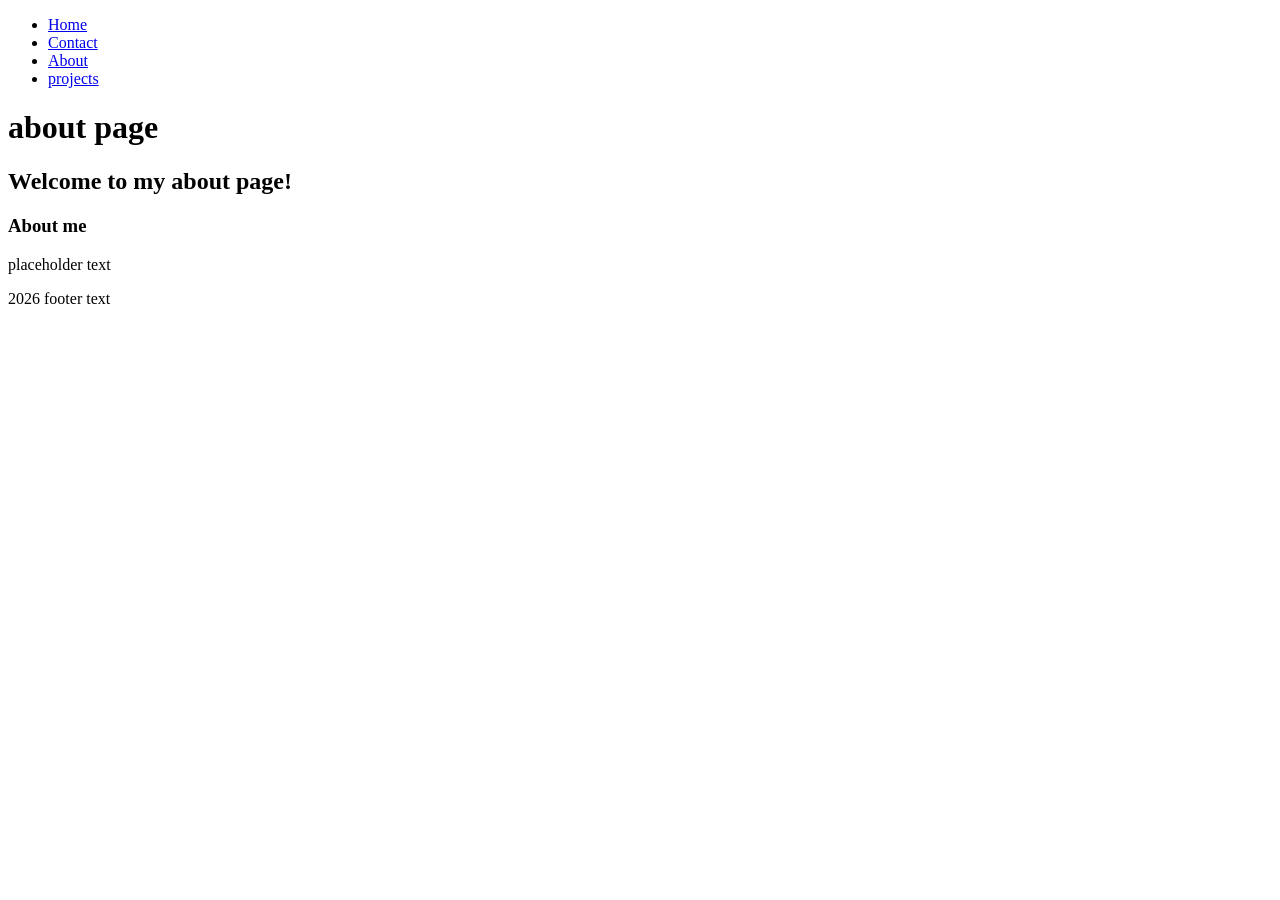
==== about.html @ 41ba8c9a "add basic HTML structure header for about, contact, and projects pages" ====
<!DOCTYPE html>
<html>
     <head>
        <title>about page</title>
    </head>
    <body>
        <nav>
            <ul>
                <li><a href="index.html">Home</a></li>
                <li><a href="contact.html">Contact</a></li>
                <li><a href="about.html">About</a></li>
                <li><a href="projects.html">projects</a></li>
            </ul>
        </nav>
        <h1>about page</h1>
        <h2>Welcome to my about page!</h2>
        <h3>About me</h3>
        <p> placeholder text</p>
        <footer>
            <p>2026 footer text </p>
        </footer>
    </body>
</html>
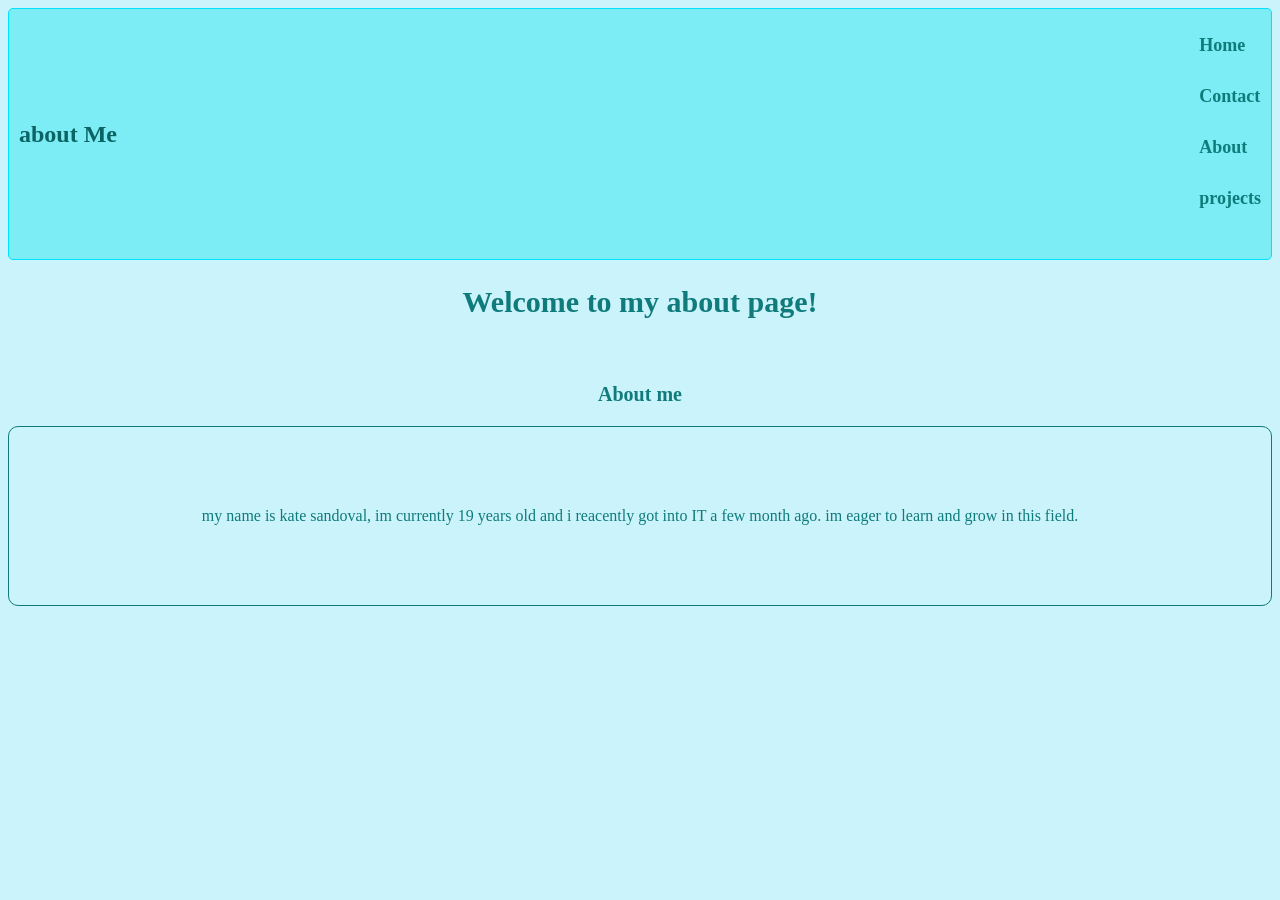
==== commit 3d540aeb: "refactor navigation structure and add CSS styles for better layout" ====
--- a/about.html
+++ b/about.html
@@ -2,9 +2,12 @@
 <html>
      <head>
         <title>about page</title>
+         <link rel="stylesheet" href="style.css">
     </head>
     <body>
-        <nav>
+        <header class="about-banner">
+            <div class="about-logo">about Me</div>
+        <nav class="about-list">
             <ul>
                 <li><a href="index.html">Home</a></li>
                 <li><a href="contact.html">Contact</a></li>
@@ -12,12 +15,13 @@
                 <li><a href="projects.html">projects</a></li>
             </ul>
         </nav>
-        <h1>about page</h1>
-        <h2>Welcome to my about page!</h2>
-        <h3>About me</h3>
-        <p> placeholder text</p>
-        <footer>
-            <p>2026 footer text </p>
-        </footer>
+        </header>
+        
+        <nav class="about-info">
+        <h1>Welcome to my about page!</h1>
+        <h2>About me</h2>
+        <p> my name is kate sandoval, im currently 19 years old and i reacently got into IT a few month ago. im eager to learn and grow in this field.</p>
+       </nav>
+    
     </body>
 </html>
--- a/style.css
+++ b/style.css
@@ -0,0 +1,338 @@
+
+ 
+ body {
+  background-color: #cbf3fc;
+}
+
+.home-list ul {
+  list-style: none;
+  display: flex;
+}
+
+.home-list ul li a {
+  text-decoration: none;
+}
+
+.home-list ul { display:flex; flex-direction: row; justify-content: space-between; align-items: center; flex-wrap: wrap; gap: 10px; margin-bottom: 20px; text-decoration: none; list-style: none; text-align: center; align-items: center; justify-content: center;
+}
+
+
+
+.home-list ul li a {
+  color: rgb(0, 0, 0);
+  text-decoration: none;
+}
+
+p {
+  color: rgb(4, 14, 7);
+}
+
+
+.home-text h1 {
+  text-align: center;
+  font-size: 30px;
+  color: slateblue; gap: 10px; margin-bottom: 6rem;
+}
+.banner {
+  display: flex;
+  background-color: slateblue; 
+  border: 1px solid SLATEBLUE;
+   border-radius: 5px; padding: 10px; margin-bottom: 20px;
+   justify-content: space-between;
+}
+
+.logo {
+  font-size: 24px;
+  font-weight: bold;
+  color: white;
+}
+
+.home-text h2 {
+  text-align: center;
+  font-size: 20px;
+  color: slateblue;
+  gap: 10px;
+  margin-bottom: 40px;
+ 
+}
+
+.home-text p {
+  text-align: center;
+  font-size: 16px;
+  color: slateblue; gap: 10px; margin-bottom: 40px;
+  border: 1px solid slateblue; border-radius: 10px; padding: 80px; margin-bottom: 20px;
+}
+.home-list ul li { display: grid; grid-template-rows: 1fr ;
+     gap: 2px; justify-items: center; align-items: center;
+    flex-direction: row; justify-content: space-between; align-items: center;}
+
+
+
+.home-text p { font-family: comic sans ms; font-size: 16px; color: slateblue; gap: 10px; margin-bottom: 40px;
+  border: 1px solid slateblue; border-radius: 10px; padding: 80px; margin-bottom: 20px;
+}
+@media (min-width: 320px) {
+  .home-list ul li {
+    display: grid;
+    grid-template-rows: 1fr 1fr; flex-direction: row; justify-content: space-between; align-items: center; flex-wrap: wrap;
+  }
+}
+
+@media (min-width: 760px) {
+  .home-list ul li {
+    display: grid;
+    grid-template-rows: 1fr; flex-direction: row; justify-content: space-between; align-items: center;
+  }
+}
+
+@media (min-width: 1200px) {
+  .home-list ul {
+    display: grid;
+    grid-template-rows: 1fr;
+  }
+}
+
+.contact-banner { display: flex;
+  background-color: rgb(146, 255, 188); 
+  border: 1px solid rgb(85, 172, 58);
+   border-radius: 5px; padding: 10px; margin-bottom: 20px;
+   justify-content: space-between; text-align: center; align-items: center;
+}
+
+.contact-list ul a {
+  list-style: none;
+  display: flex; text-align: center; 
+  align-items: center; justify-content: center; 
+  text-decoration: none; gap: 10px;
+   margin-bottom: 20px; color: rgb(0, 75, 7); font-size: 18px; font-weight: bold;
+}
+
+.contact-list ul li {
+  text-decoration: none; list-style: none; display: flex; text-align: center;
+}
+
+.contact-logo {
+  font-size: 24px;
+  font-weight: bold;
+  color: rgb(0, 0, 0);
+}
+
+.info-list h1 {
+  text-align: center;
+  font-size: 30px;
+  color: rgb(0, 75, 7); gap: 10px; margin-bottom: 4rem;
+}
+
+.info-list h2 {
+  
+  font-size: 20px;
+  color: rgb(0, 75, 7);
+  gap: 10px;
+  margin-bottom: 20px;
+ 
+}
+
+.info-list h3 {
+  
+  font-size: 20px;
+  color: rgb(0, 75, 7);
+  gap: 10px;
+  margin-bottom: 100px;
+ 
+}
+
+.info-list input[type="text"] {
+  
+  font-size: 20px;
+  color: rgb(0, 75, 7);
+  gap: 10px;
+  margin-bottom: 40px; size: 10px; padding: 10px; border-radius: 5px; border: 1px solid rgb(0, 75, 7);
+ 
+}
+
+.contact-list ul { display:flex; flex-direction: row; justify-content: space-between; align-items: center; flex-wrap: wrap; gap: 10px; margin-bottom: 20px; text-decoration: none; list-style: none; text-align: center; align-items: center; justify-content: center;
+}
+
+.contact-list ul li a {text-align: center;;
+}
+
+.info-list h2 { font-family: comic sans ms; font-size: 16px; color: rgb(0, 75, 7); gap: 10px; margin-bottom: 40px;
+ 
+}
+
+.info-list h3 { font-family: comic sans ms; font-size: 16px; color: rgb(0, 75, 7); gap: 10px; margin-bottom: 40px;
+ 
+}
+
+@media (min-width: 320px) {
+  .contact-list ul li {
+    display: grid;
+    grid-template-rows: 1fr 1fr; flex-direction: row; justify-content: space-between; align-items: center; flex-wrap: wrap;
+  }
+}
+
+@media (min-width: 760px) {
+  .contact-list ul li {
+    display: grid;
+    grid-template-rows: 1fr; flex-direction: row; justify-content: space-between; align-items: center;
+  }
+}
+
+@media (min-width: 1200px) {
+  .contact-list ul {
+    display: grid;
+    grid-template-rows: 1fr;
+  }
+}
+
+.about-banner { display: flex;
+  background-color: rgb(124, 237, 245); 
+  border: 1px solid rgb(0, 225, 255);
+   border-radius: 5px; padding: 10px; margin-bottom: 20px;
+   justify-content: space-between; text-align: center; align-items: center;
+}
+
+.about-info h1 {
+  text-align: center;
+  font-size: 30px;
+  color: rgb(15, 123, 123); gap: 10px; margin-bottom: 4rem;
+}
+
+.about-info h2 {
+  text-align: center;
+  font-size: 20px;
+  color: rgb(15, 123, 123);
+  gap: 10px;
+  margin-bottom: 20px;
+ 
+}
+
+.about-info p {
+  text-align: center;
+  font-size: 16px;
+  color: rgb(15, 123, 123); gap: 10px; margin-bottom: 40px;
+  border: 1px solid rgb(15, 123, 123); border-radius: 10px; padding: 80px; margin-bottom: 20px;
+}
+
+.about-info p { font-family: comic sans ms; font-size: 16px; color: rgb(15, 123, 123); gap: 10px; margin-bottom: 40px;
+  border: 1px solid rgb(15, 123, 123); border-radius: 10px; padding: 80px; margin-bottom: 20px;
+}
+
+.about-logo {
+  font-size: 24px;
+  font-weight: bold;
+  color: rgb(12, 99, 99);
+}
+
+.about-list ul a {
+  list-style: none;
+  display: flex; text-align: center; 
+  align-items: center; justify-content: center; 
+  text-decoration: none; gap: 10px;
+   margin-bottom: 20px; color: rgb(15, 123, 123); font-size: 18px; font-weight: bold;
+}
+
+.about-list ul li {
+  text-decoration: none; list-style: none; display: flex; text-align: center;
+}
+
+.about-list ul { display:flex; flex-direction: row; justify-content: space-between; align-items: center; flex-wrap: wrap; gap: 10px; margin-bottom: 20px; text-decoration: none; list-style: none; text-align: center; align-items: center; justify-content: center;
+}
+
+.about-list ul li a {text-align: center;}
+
+
+
+@media (min-width: 320px) {
+  .about-list ul li {
+    display: grid;
+    grid-template-rows: 1fr 1fr; flex-direction: row; justify-content: space-between; align-items: center; flex-wrap: wrap;
+  }
+}
+
+@media (min-width: 760px) {
+  .about-list ul li {
+    display: grid;
+    grid-template-rows: 1fr; flex-direction: row; justify-content: space-between; align-items: center;
+  }
+}
+
+@media (min-width: 1200px) {
+  .about-list ul {
+    display: grid;
+    grid-template-rows: 1fr;
+  }
+}
+
+#project-banner { display: flex;
+  background-color: rgb(255, 130, 130); 
+  border: 1px solid rgb(158, 60, 60);
+   border-radius: 5px; padding: 10px; margin-bottom: 20px;
+   justify-content: space-between; text-align: center; align-items: center;
+}
+
+.project-info h1 {
+  text-align: center;
+  font-size: 30px;
+  color: rgb(158, 60, 60); gap: 10px; margin-bottom: 4rem;
+}
+
+.project-info h2 {
+  text-align: center;
+  font-size: 20px;
+  color: rgb(158, 60, 60);
+  gap: 10px;
+  margin-bottom: 20px;
+ 
+}
+
+.project-info p {
+  text-align: center;
+  font-size: 16px;
+  color: rgb(158, 60, 60); gap: 10px; margin-bottom: 40px;
+  border: 1px solid rgb(158, 60, 60); border-radius: 10px; padding: 80px; margin-bottom: 20px;
+}
+
+.project-logo {
+  font-size: 24px;
+  font-weight: bold;
+  color: rgb(0, 0, 0);
+}
+
+.projects-list ul li {
+  text-decoration: none; list-style: none; display: flex; text-align: center;
+}
+
+.projects-list ul { display:flex; flex-direction: row; justify-content: space-between; align-items: center; flex-wrap: wrap; gap: 10px; margin-bottom: 20px; text-decoration: none; list-style: none; text-align: center; align-items: center; justify-content: center;
+}
+
+.projects-list ul li a {text-align: center;}
+
+
+@media (min-width: 320px) {
+  .projects-list ul li {
+    display: grid;
+    grid-template-rows: 1fr 1fr; flex-direction: row; justify-content: space-between; align-items: center; flex-wrap: wrap;
+  }
+}
+
+@media (min-width: 760px) {
+  .projects-list ul li {
+    display: grid;
+    grid-template-rows: 1fr; flex-direction: row; justify-content: space-between; align-items: center;
+  }
+}
+
+@media (min-width: 1200px) {
+  .projects-list ul li {
+    display: grid;
+    grid-template-rows: 1fr;
+  }
+}
+
+.projects-list ul li a { text-decoration: none; list-style: none; color: rgb(158, 60, 60); font-size: 18px; font-weight: bold; text-align: center;
+}
+
+.project-info p { font-family: comic sans ms; font-size: 16px; color: rgb(158, 60, 60); gap: 10px; margin-bottom: 40px;
+  border: 1px solid rgb(158, 60, 60); border-radius: 10px; padding: 80px; margin-bottom: 20px;
+}
